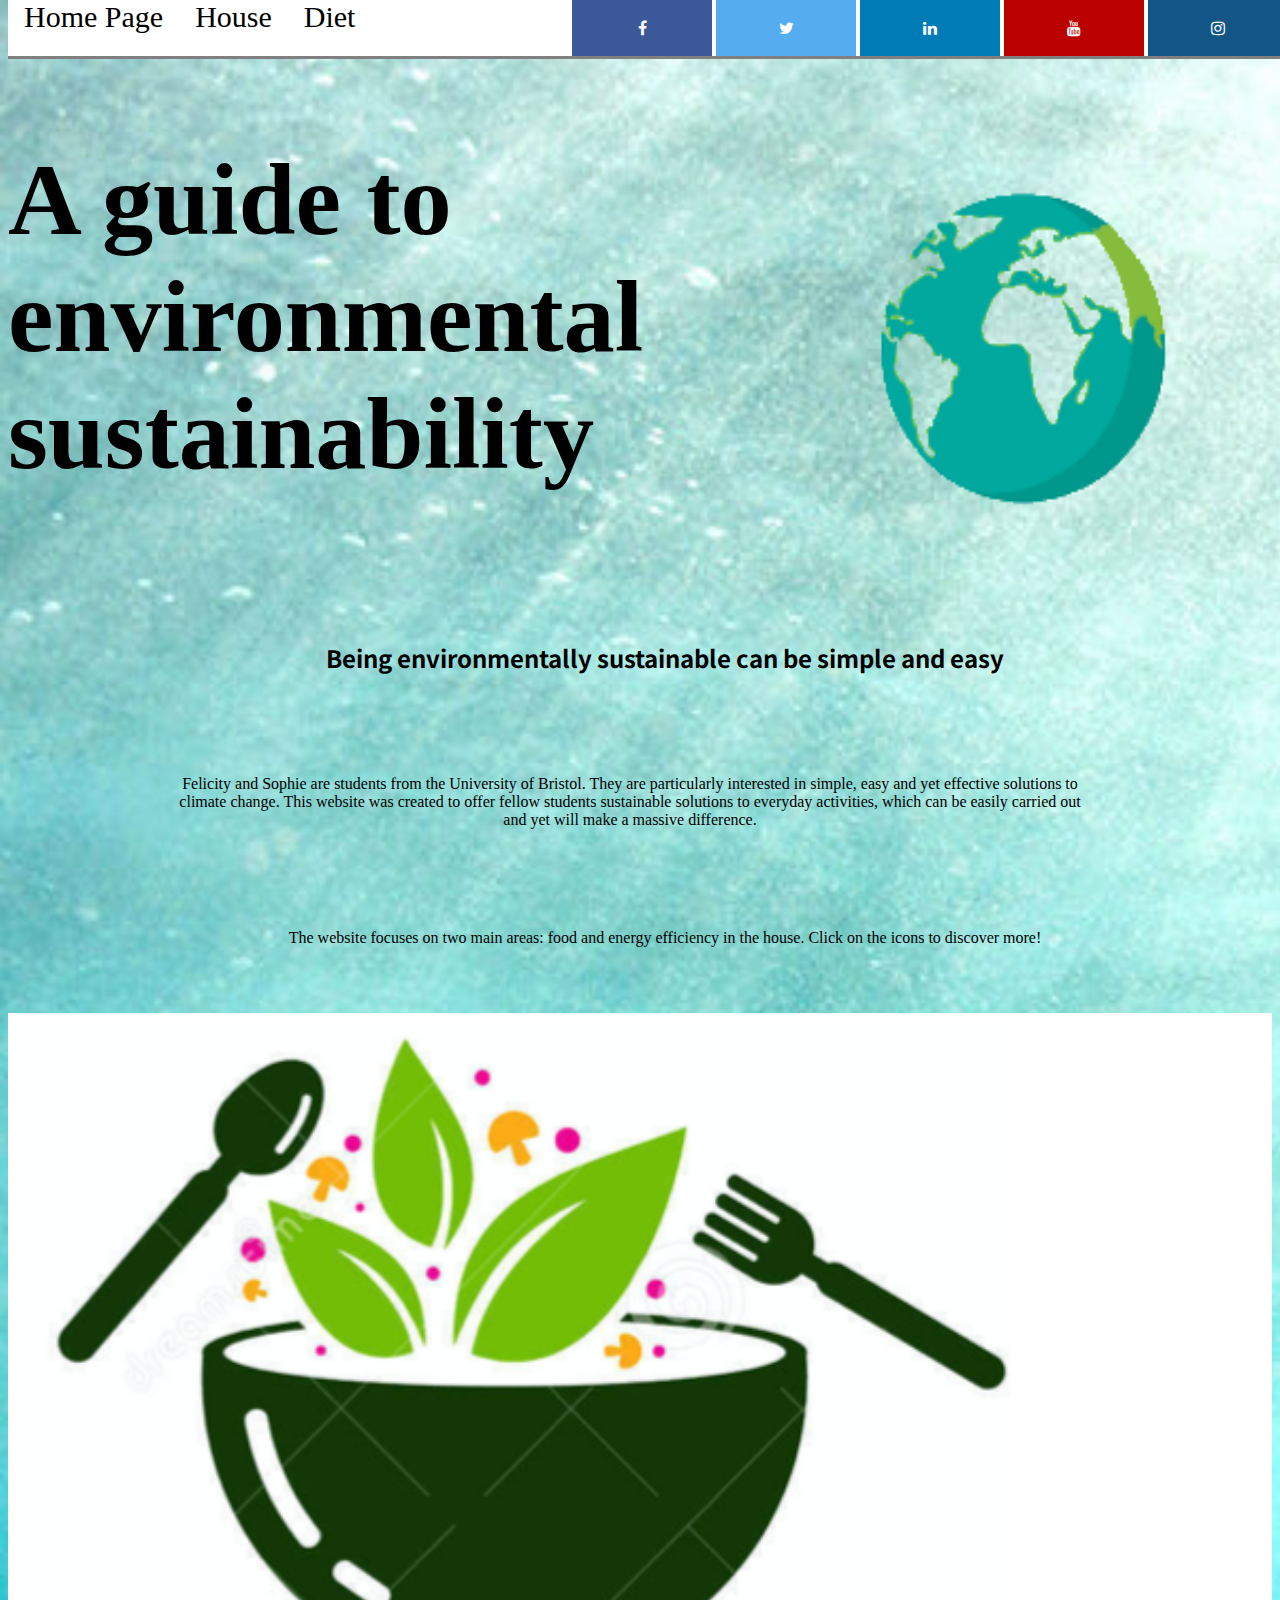
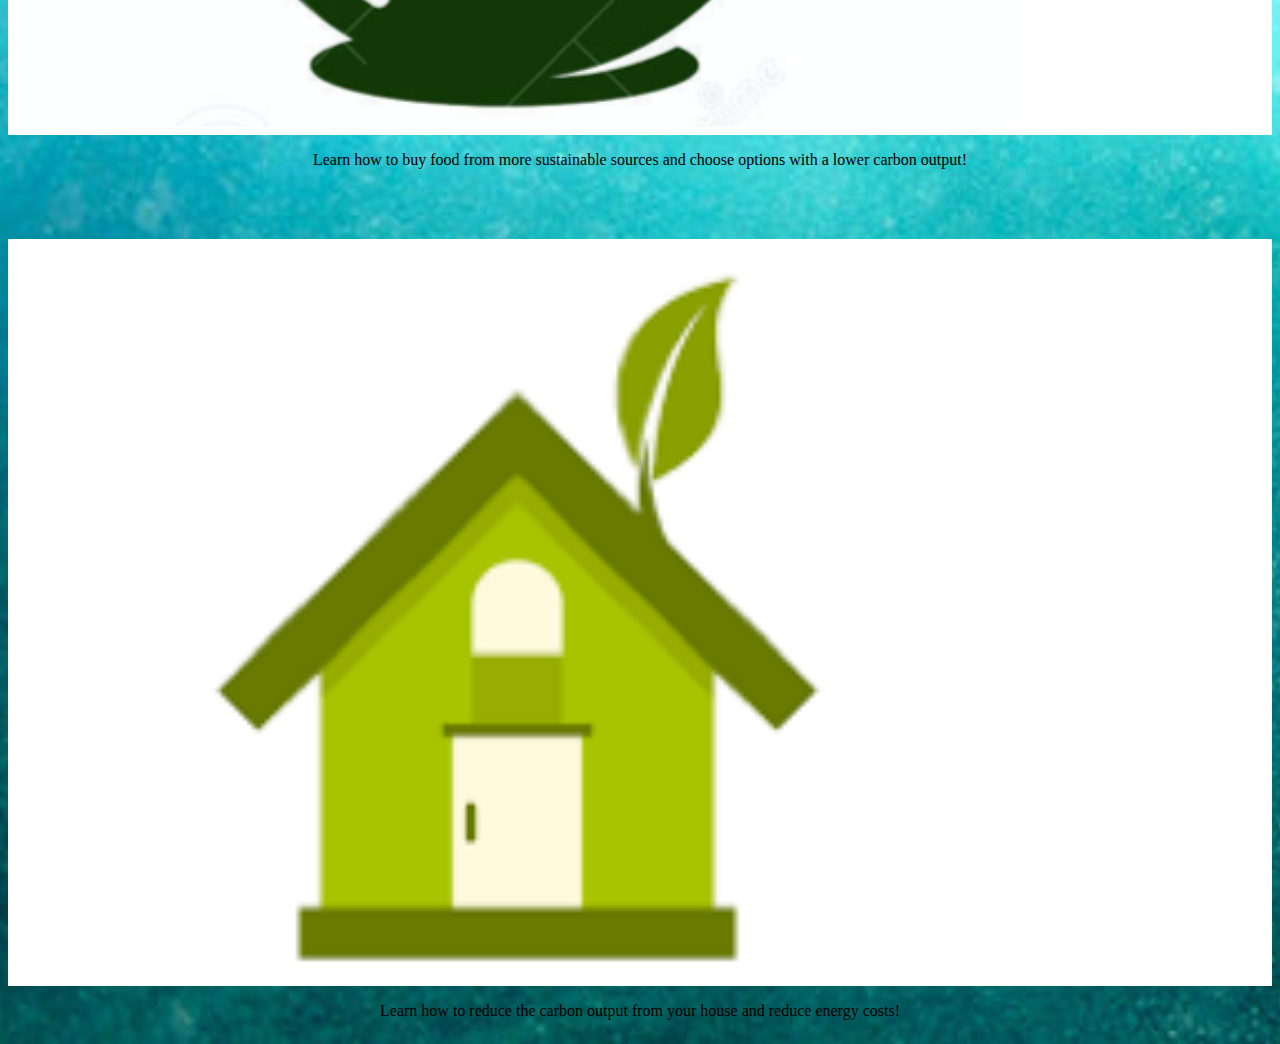
==== index.html @ dc7fdcc7 "font change" ====
<!DOCTYPE html>
<html>
<head>
  <link rel="stylesheet" href="https://stackpath.bootstrapcdn.com/bootstrap/4.4.0/css/bootstrap.min.css" integrity="sha384-SI27wrMjH3ZZ89r4o+fGIJtnzkAnFs3E4qz9DIYioCQ5l9Rd/7UAa8DHcaL8jkWt" crossorigin="anonymous">
  <link rel="stylesheet" type=text/css href=css/style.css>
  <link href="https://fonts.googleapis.com/css?family=Noto+Sans+KR&display=swap" rel="stylesheet">
  <title> sustainability Made Easy </title>
</head>

<body>

<div class="indexzero">

  <div class="navBox">
    <ul>
      <li><a href="index.html">Home Page</a></li>
      <li><a href="house.html"> House</a></li>
      <li><a href="plate.html">Diet</a></li>
      <link rel="stylesheet" href="https://cdnjs.cloudflare.com/ajax/libs/font-awesome/4.7.0/css/font-awesome.min.css">
      <a href="#" class="fa fa-facebook"></a>
      <a href="#" class="fa fa-twitter"></a>
      <a href="#" class="fa fa-linkedin"></a>
      <a href="#" class="fa fa-youtube"></a>
      <a href="#" class="fa fa-instagram"></a>
    </ul>

  </div>

</div>

</br>
</br>
</br>

  <img src="transparentworld.png", align=right style="width:500px;height:500px;">

  <h1 style=font-size:8vw > A guide to environmental sustainability </h1>

</div>

<div class="indextwo">
    <h2 align="center"> Being environmentally sustainable can be simple and easy </h2>
    <p class="paragraph-desc" align="center">
        Felicity and Sophie are students from the University of Bristol. They
    are particularly interested in simple, easy and yet effective solutions to climate change.
    This website was created to offer fellow students sustainable solutions to everyday activities, which
    can be easily carried out and yet will make a massive difference.
    </p>
    <p align=center> The website focuses on two main areas: food and energy efficiency in the house. Click on the icons to discover more!</p>
</div>


<div class="container">
  <div class="row">
    <div class="col-sm">
      <a href ="plate.html">
          <img class="img-bowl" src="plate.jpg" align=center  >
      </a>
    </div>
    <div class="col-sm" style="display:flex; flex-direction:column; justify-content:center">
      <p style="text-align:center; vertical-align:center"> Learn how to buy food from more sustainable sources and choose options with a lower carbon output! </p>
    </div>
  </div>

</br>
</br>
</br>

  <div class="row">
    <div class="col-sm">
      <a href ="house.html">
          <img class="img-house" src="house.jpg" align=center  >
      </a>
    </div>
    <div class="col-sm" style="display:flex; flex-direction:column; justify-content:center">
      <p style="text-align:center; vertical-align:center"> Learn how to reduce the carbon output from your house and reduce energy costs! </p>
    </div>
  </div>


</div>



</body>
</html>
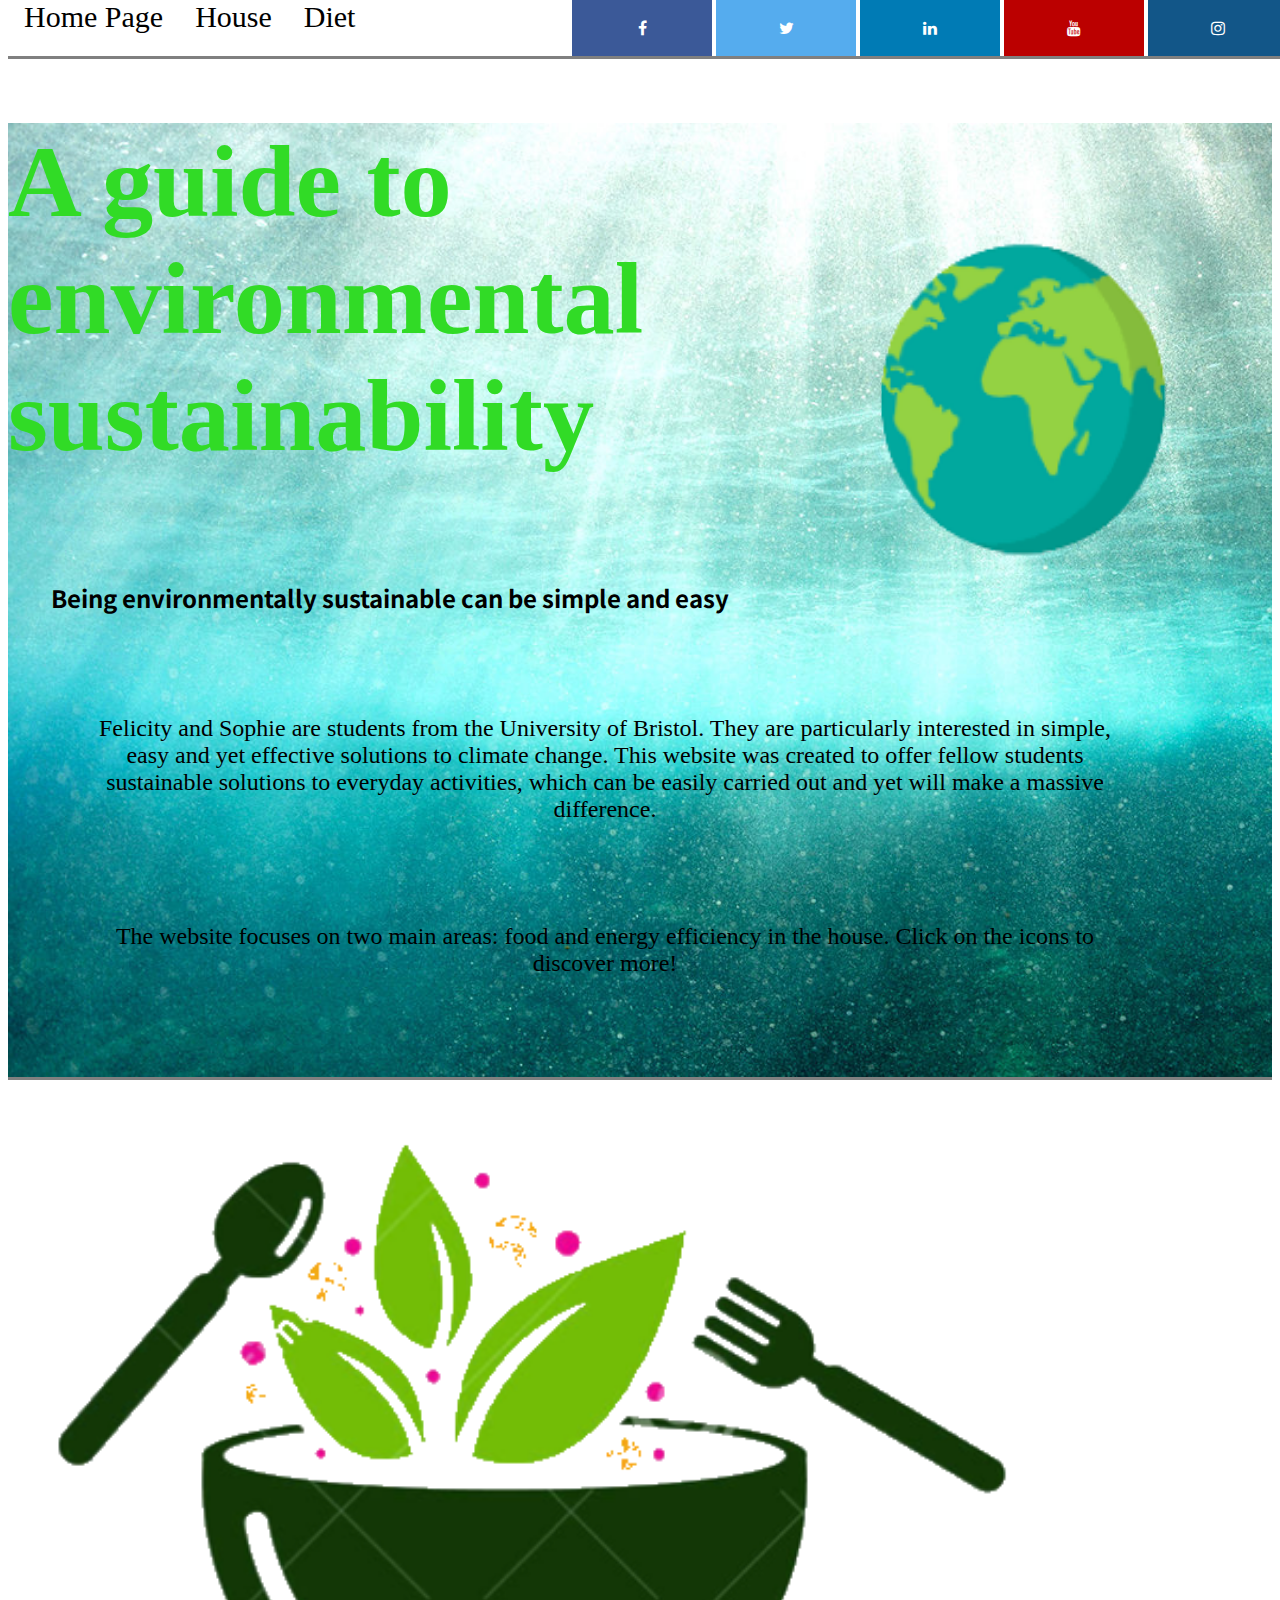
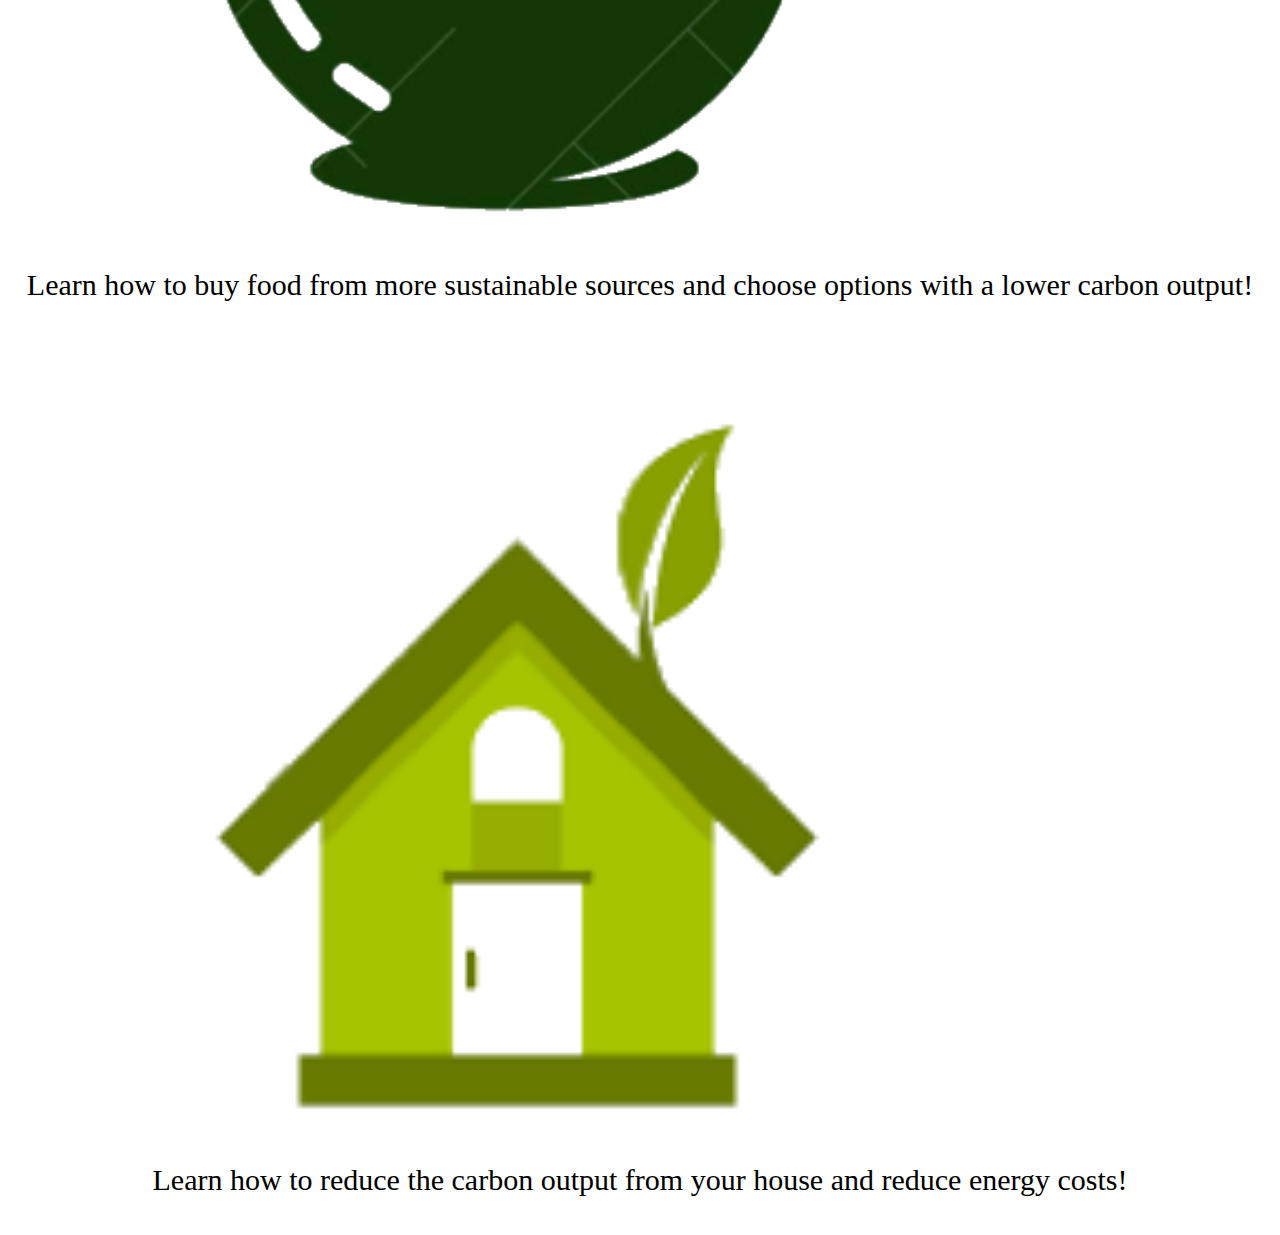
==== commit 66f4faba: "icons" ====
--- a/index.html
+++ b/index.html
@@ -1,4 +1,5 @@
 <!DOCTYPE html>
+
 <html>
 <head>
   <link rel="stylesheet" href="https://stackpath.bootstrapcdn.com/bootstrap/4.4.0/css/bootstrap.min.css" integrity="sha384-SI27wrMjH3ZZ89r4o+fGIJtnzkAnFs3E4qz9DIYioCQ5l9Rd/7UAa8DHcaL8jkWt" crossorigin="anonymous">
@@ -10,7 +11,6 @@
 <body>
 
 <div class="indexzero">
-
   <div class="navBox">
     <ul>
       <li><a href="index.html">Home Page</a></li>
@@ -23,38 +23,39 @@
       <a href="#" class="fa fa-youtube"></a>
       <a href="#" class="fa fa-instagram"></a>
     </ul>
+  </div>
+</div>
 
-  </div>
-
-</div>
 
 </br>
 </br>
+
+<div class="indexone">
+  <img src="t-world.png", align=right style="width:500px;height:500px;">
+  <h1 style=font-size:8vw > A guide to environmental sustainability </h1>
 </br>
+    <h2 align="center"> Being environmentally sustainable can be simple and easy </h2>
 
-  <img src="transparentworld.png", align=right style="width:500px;height:500px;">
-
-  <h1 style=font-size:8vw > A guide to environmental sustainability </h1>
-
-</div>
-
-<div class="indextwo">
-    <h2 align="center"> Being environmentally sustainable can be simple and easy </h2>
     <p class="paragraph-desc" align="center">
         Felicity and Sophie are students from the University of Bristol. They
     are particularly interested in simple, easy and yet effective solutions to climate change.
     This website was created to offer fellow students sustainable solutions to everyday activities, which
     can be easily carried out and yet will make a massive difference.
     </p>
-    <p align=center> The website focuses on two main areas: food and energy efficiency in the house. Click on the icons to discover more!</p>
+    <p class="paragraph-desc" align=center bold> The website focuses on two main areas: food and energy efficiency in the house. Click on the icons to discover more!</p>
 </div>
+
+
+</br>
+</br>
+
 
 
 <div class="container">
   <div class="row">
     <div class="col-sm">
       <a href ="plate.html">
-          <img class="img-bowl" src="plate.jpg" align=center  >
+          <img class="img-bowl" src="t-plate.png" align=center  >
       </a>
     </div>
     <div class="col-sm" style="display:flex; flex-direction:column; justify-content:center">
@@ -69,7 +70,7 @@
   <div class="row">
     <div class="col-sm">
       <a href ="house.html">
-          <img class="img-house" src="house.jpg" align=center  >
+          <img class="img-house" src="thouse.png" align=center >
       </a>
     </div>
     <div class="col-sm" style="display:flex; flex-direction:column; justify-content:center">
@@ -83,4 +84,5 @@
 
 
 </body>
+
 </html>
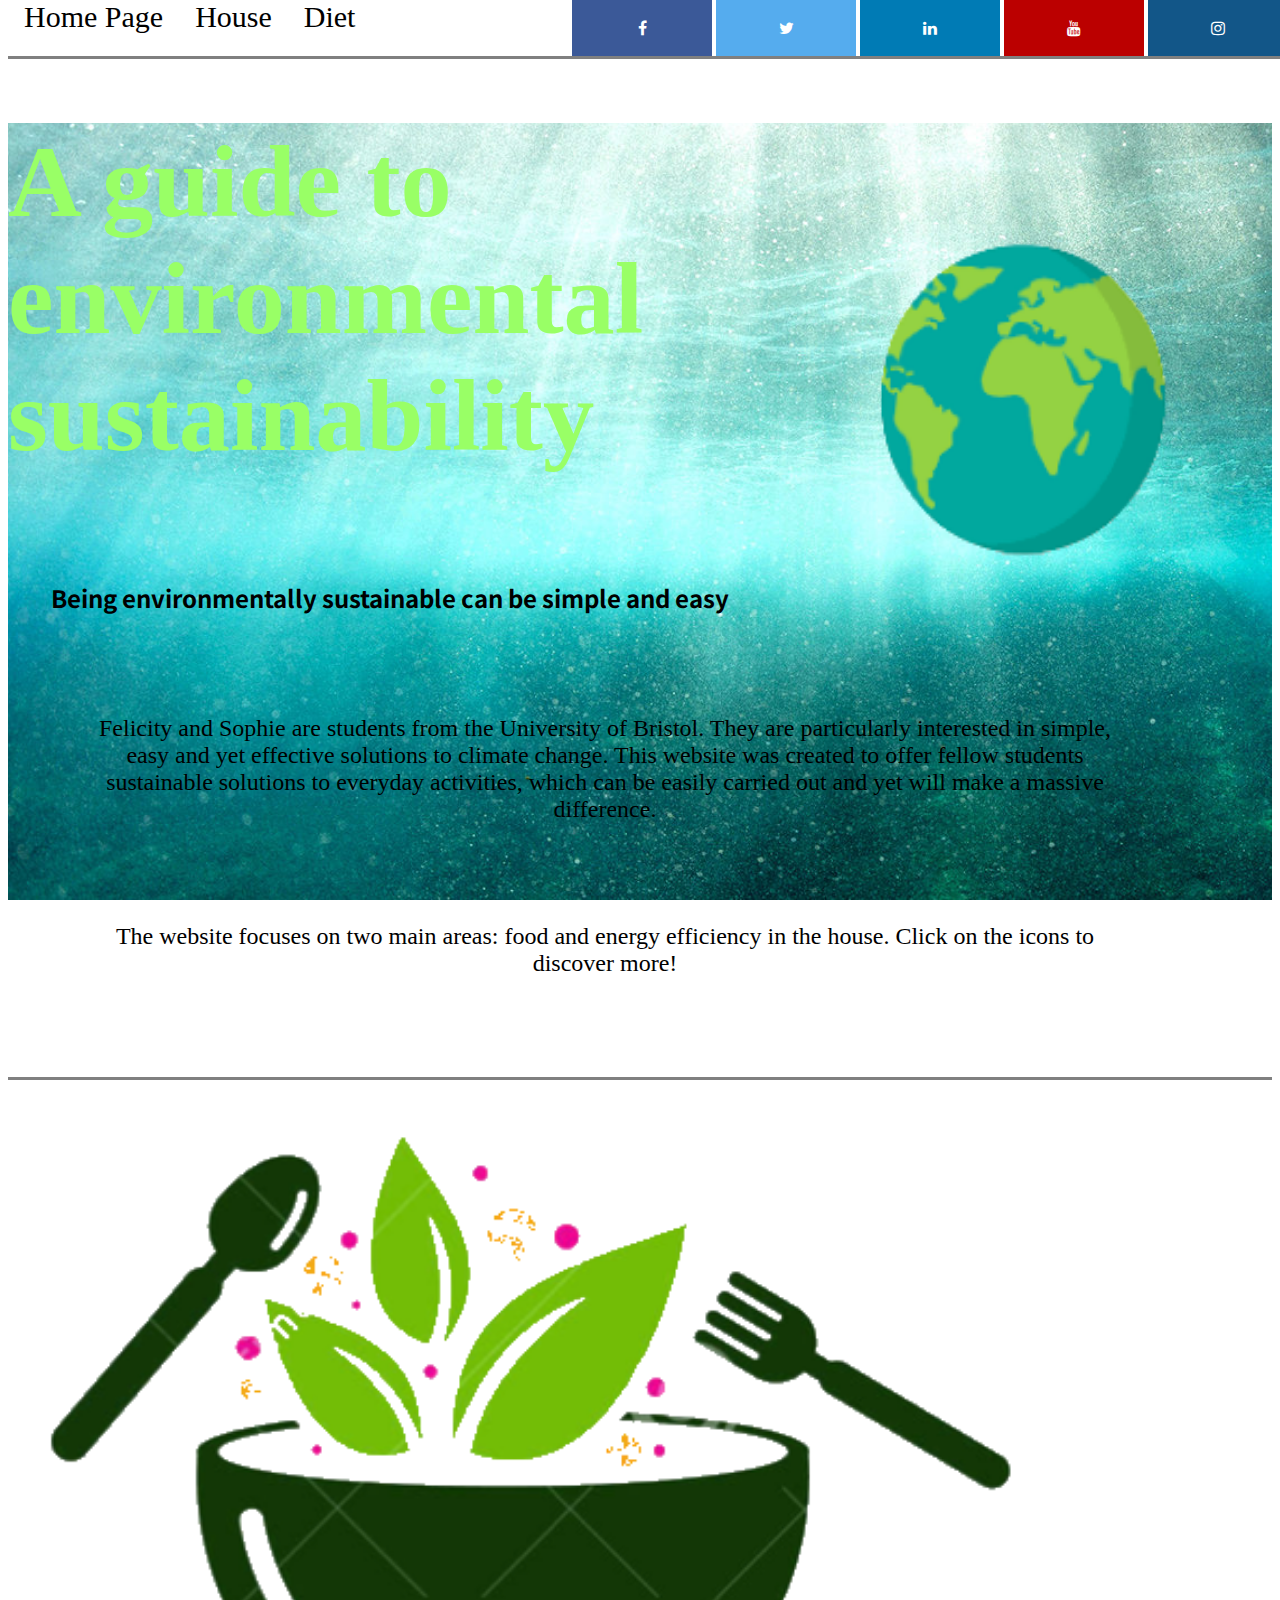
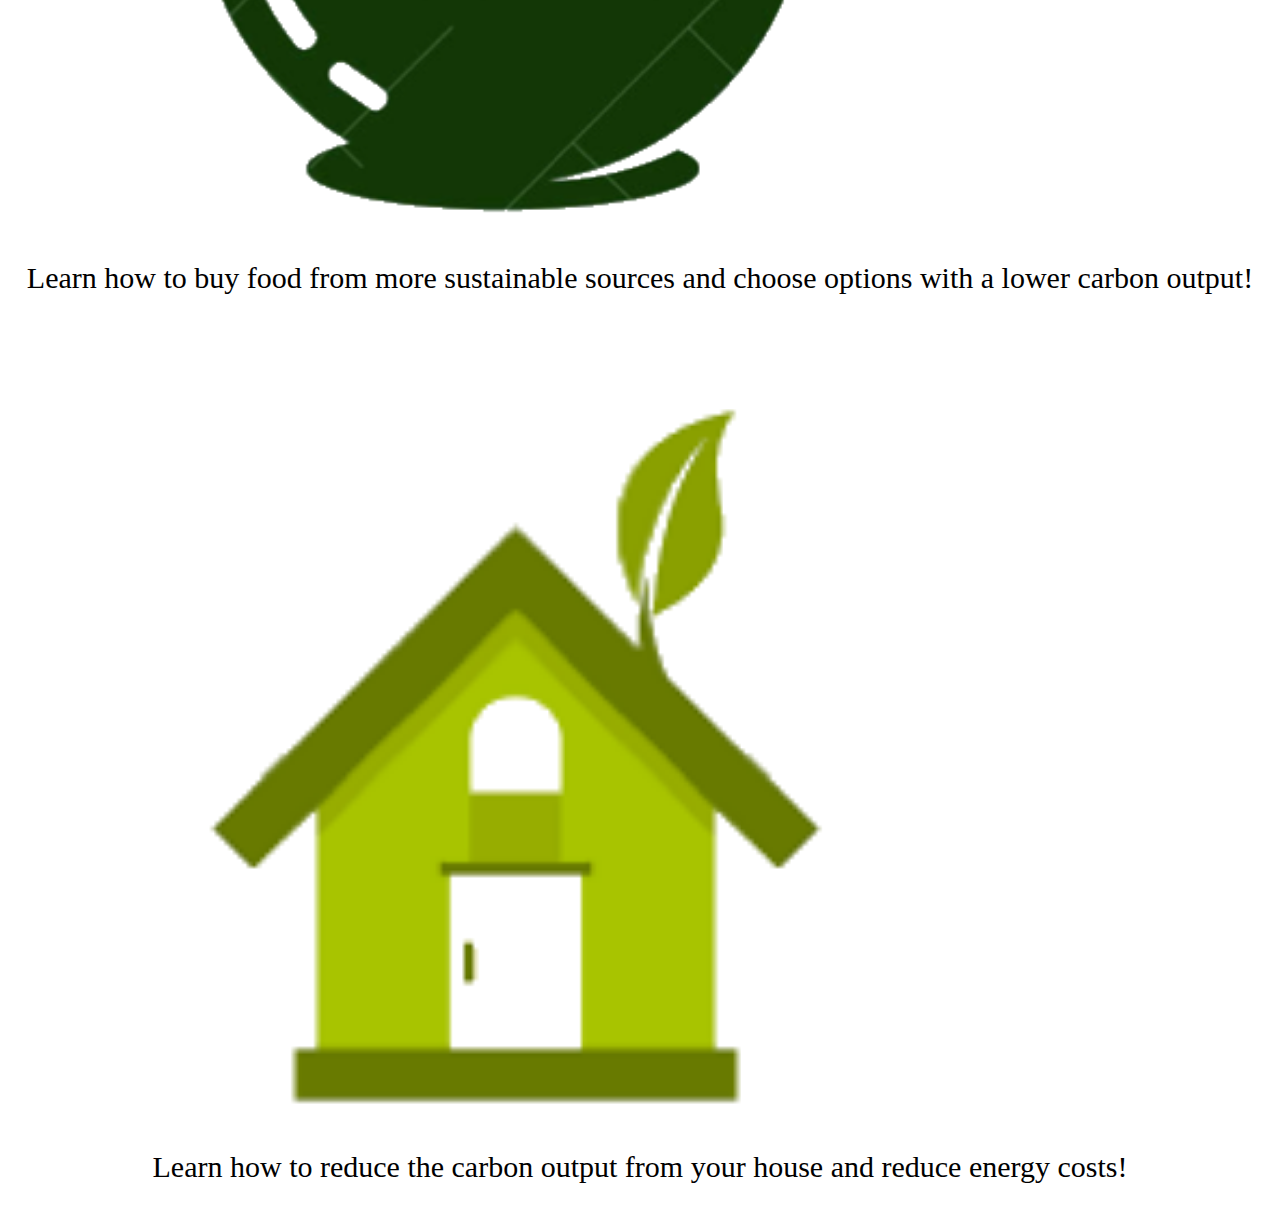
==== commit 3ff55e48: "tidying index html page" ====
--- a/index.html
+++ b/index.html
@@ -1,6 +1,6 @@
 <!DOCTYPE html>
+<html>
 
-<html>
 <head>
   <link rel="stylesheet" href="https://stackpath.bootstrapcdn.com/bootstrap/4.4.0/css/bootstrap.min.css" integrity="sha384-SI27wrMjH3ZZ89r4o+fGIJtnzkAnFs3E4qz9DIYioCQ5l9Rd/7UAa8DHcaL8jkWt" crossorigin="anonymous">
   <link rel="stylesheet" type=text/css href=css/style.css>
@@ -8,9 +8,12 @@
   <title> sustainability Made Easy </title>
 </head>
 
+
 <body>
 
+
 <div class="indexzero">
+
   <div class="navBox">
     <ul>
       <li><a href="index.html">Home Page</a></li>
@@ -24,16 +27,21 @@
       <a href="#" class="fa fa-instagram"></a>
     </ul>
   </div>
+
 </div>
 
 
 </br>
 </br>
 
+
+
 <div class="indexone">
-  <img src="t-world.png", align=right style="width:500px;height:500px;">
-  <h1 style=font-size:8vw > A guide to environmental sustainability </h1>
+    <img src="t-world.png", align=right style="width:500px;height:500px;">
+    <h1 style=font-size:8vw > A guide to environmental sustainability </h1>
+
 </br>
+
     <h2 align="center"> Being environmentally sustainable can be simple and easy </h2>
 
     <p class="paragraph-desc" align="center">
@@ -43,6 +51,7 @@
     can be easily carried out and yet will make a massive difference.
     </p>
     <p class="paragraph-desc" align=center bold> The website focuses on two main areas: food and energy efficiency in the house. Click on the icons to discover more!</p>
+
 </div>
 
 
@@ -50,37 +59,41 @@
 </br>
 
 
+<div class="container">
 
-<div class="container">
-  <div class="row">
-    <div class="col-sm">
+    <div class="row">
+
+      <div class="col-sm">
       <a href ="plate.html">
-          <img class="img-bowl" src="t-plate.png" align=center  >
+      <img class="img-bowl" src="t-plate.png" align=center>
       </a>
+      </div>
+
+      <div class="col-sm" style="display:flex; flex-direction:column; justify-content:center">
+      <p style="text-align:center; vertical-align:center"> Learn how to buy food from more sustainable sources and choose options with a lower carbon output! </p>
+      </div>
+
     </div>
-    <div class="col-sm" style="display:flex; flex-direction:column; justify-content:center">
-      <p style="text-align:center; vertical-align:center"> Learn how to buy food from more sustainable sources and choose options with a lower carbon output! </p>
-    </div>
-  </div>
 
 </br>
 </br>
 </br>
 
-  <div class="row">
-    <div class="col-sm">
+    <div class="row">
+
+      <div class="col-sm">
       <a href ="house.html">
-          <img class="img-house" src="thouse.png" align=center >
+      <img class="img-house" src="thouse.png" align=center >
       </a>
+      </div>
+
+      <div class="col-sm" style="display:flex; flex-direction:column; justify-content:center">
+      <p style="text-align:center; vertical-align:center"> Learn how to reduce the carbon output from your house and reduce energy costs! </p>
+      </div>
+
     </div>
-    <div class="col-sm" style="display:flex; flex-direction:column; justify-content:center">
-      <p style="text-align:center; vertical-align:center"> Learn how to reduce the carbon output from your house and reduce energy costs! </p>
-    </div>
-  </div>
-
 
 </div>
-
 
 
 </body>
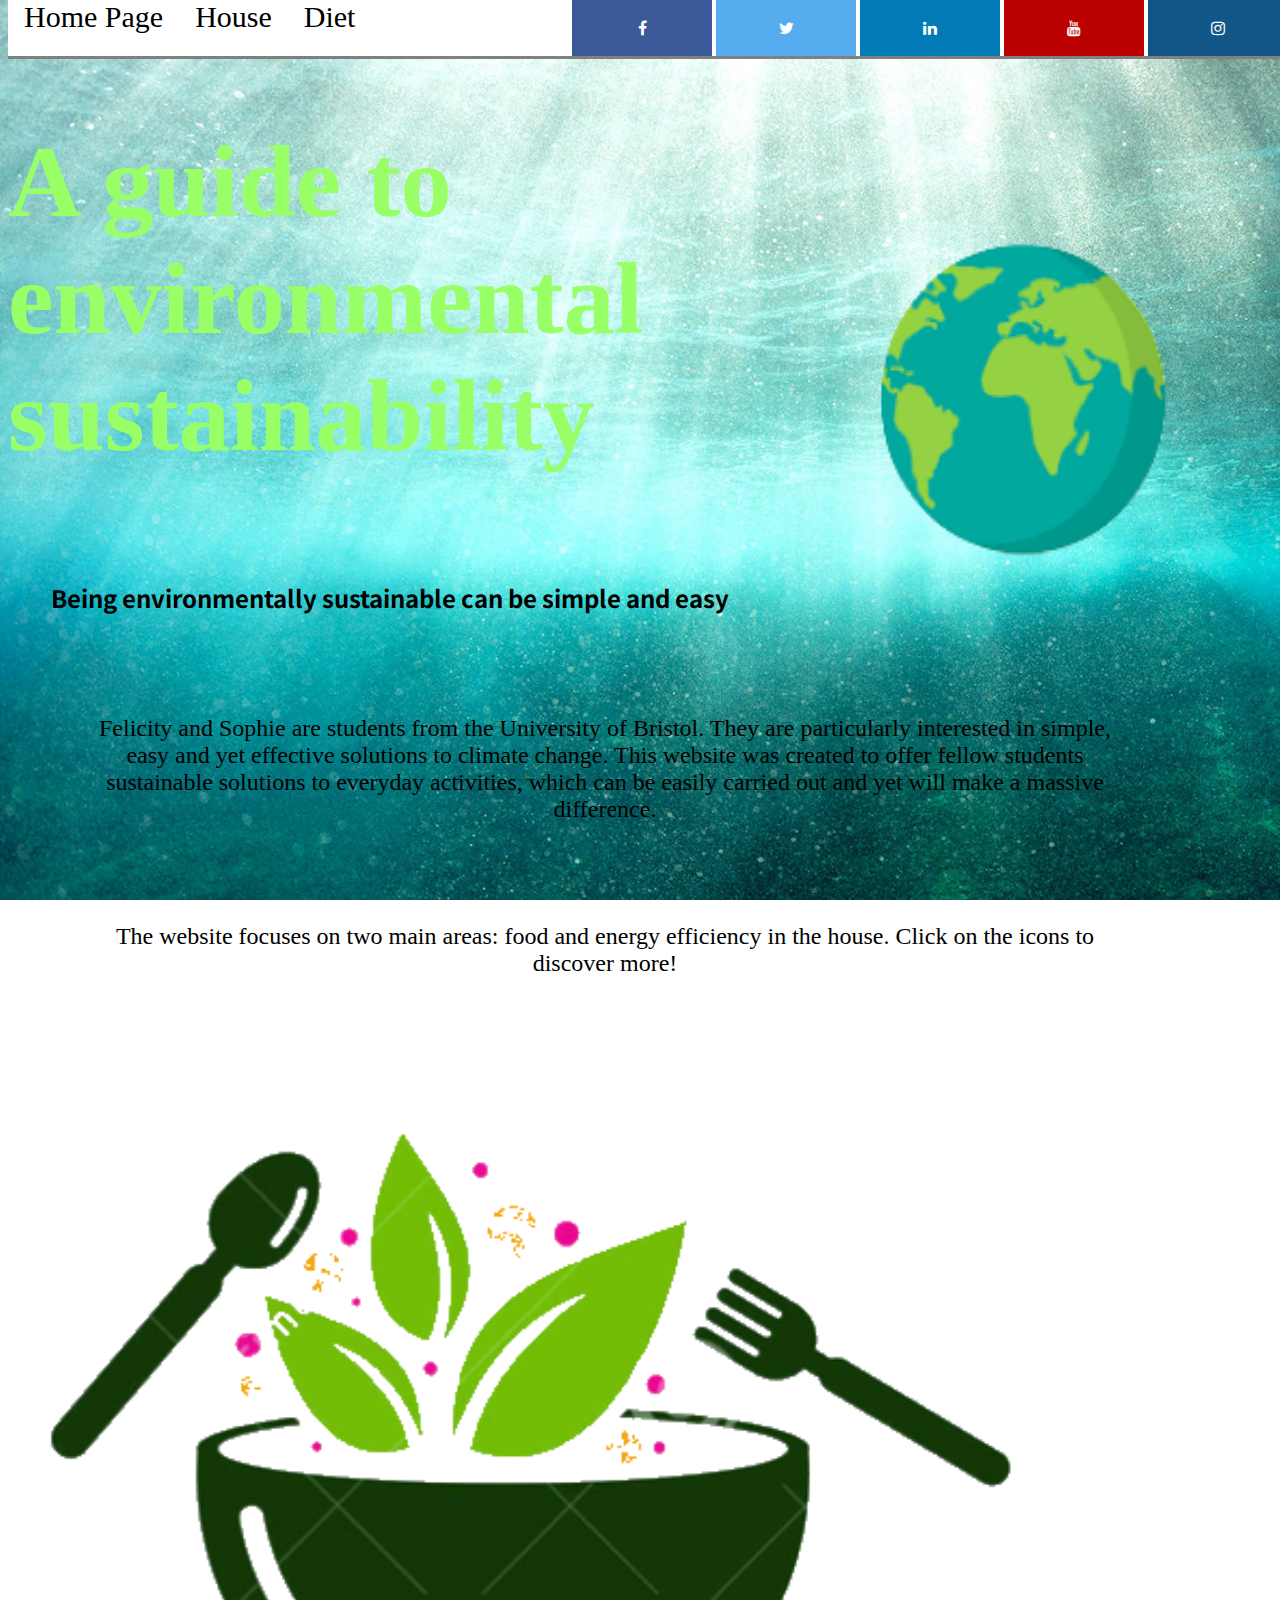
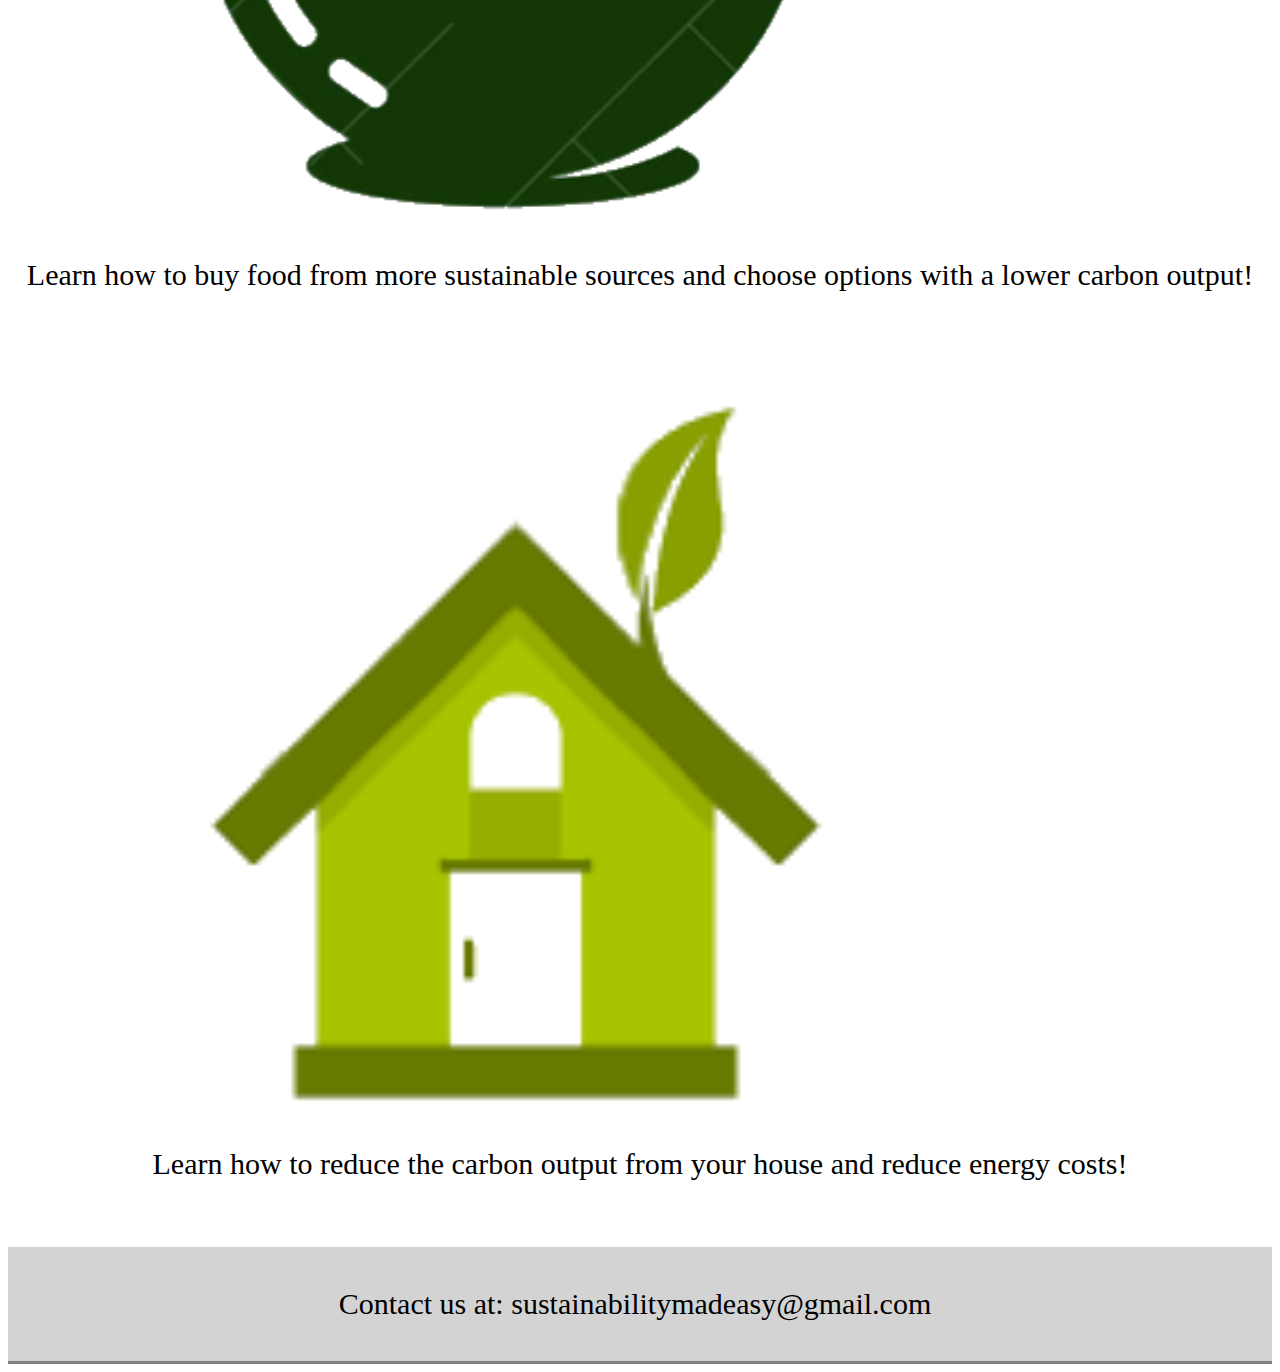
==== commit 2ae60047: "background on all of body and new div" ====
--- a/index.html
+++ b/index.html
@@ -95,7 +95,15 @@
 
 </div>
 
+</br>
+</br>
+
+
+  <div class="indextwo">
+    <p class="contctdetails" align="center">  Contact us at: sustainabilitymadeasy@gmail.com </p>
+  </div>
 
 </body>
 
+
 </html>
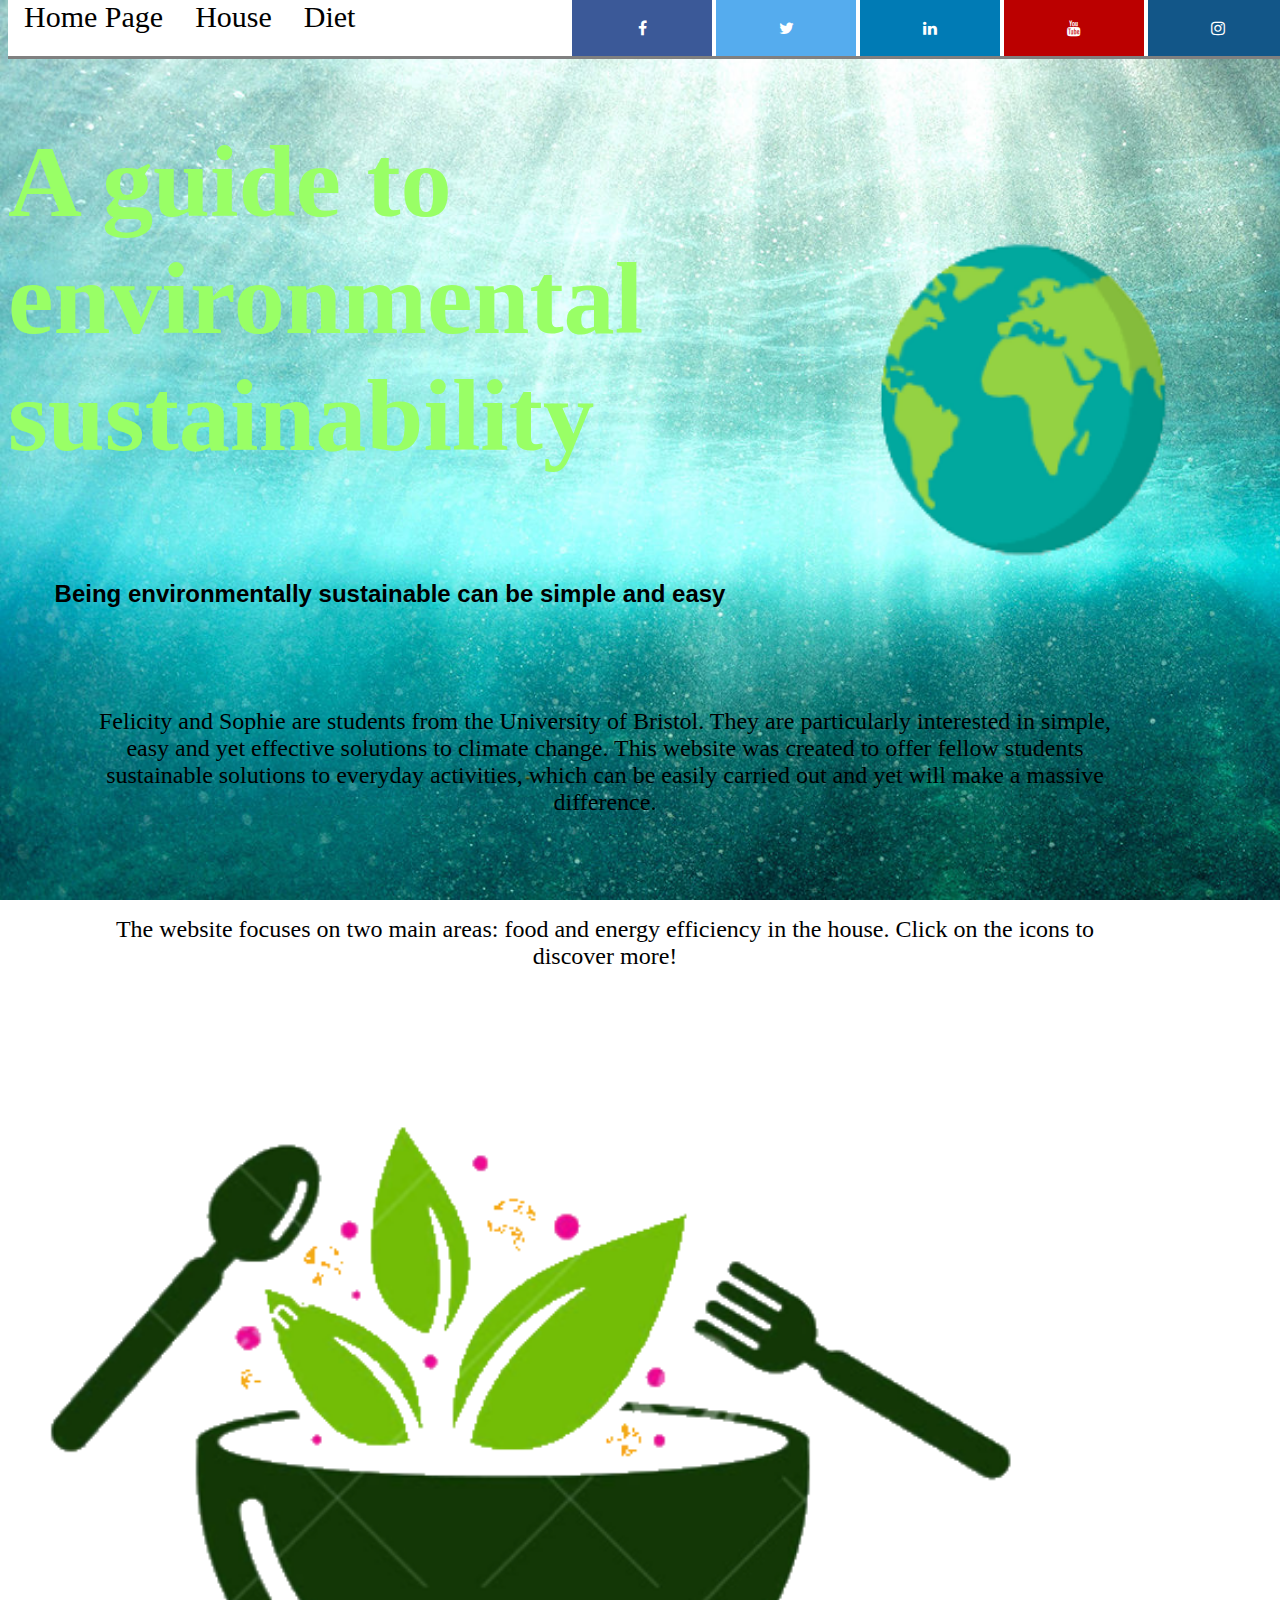
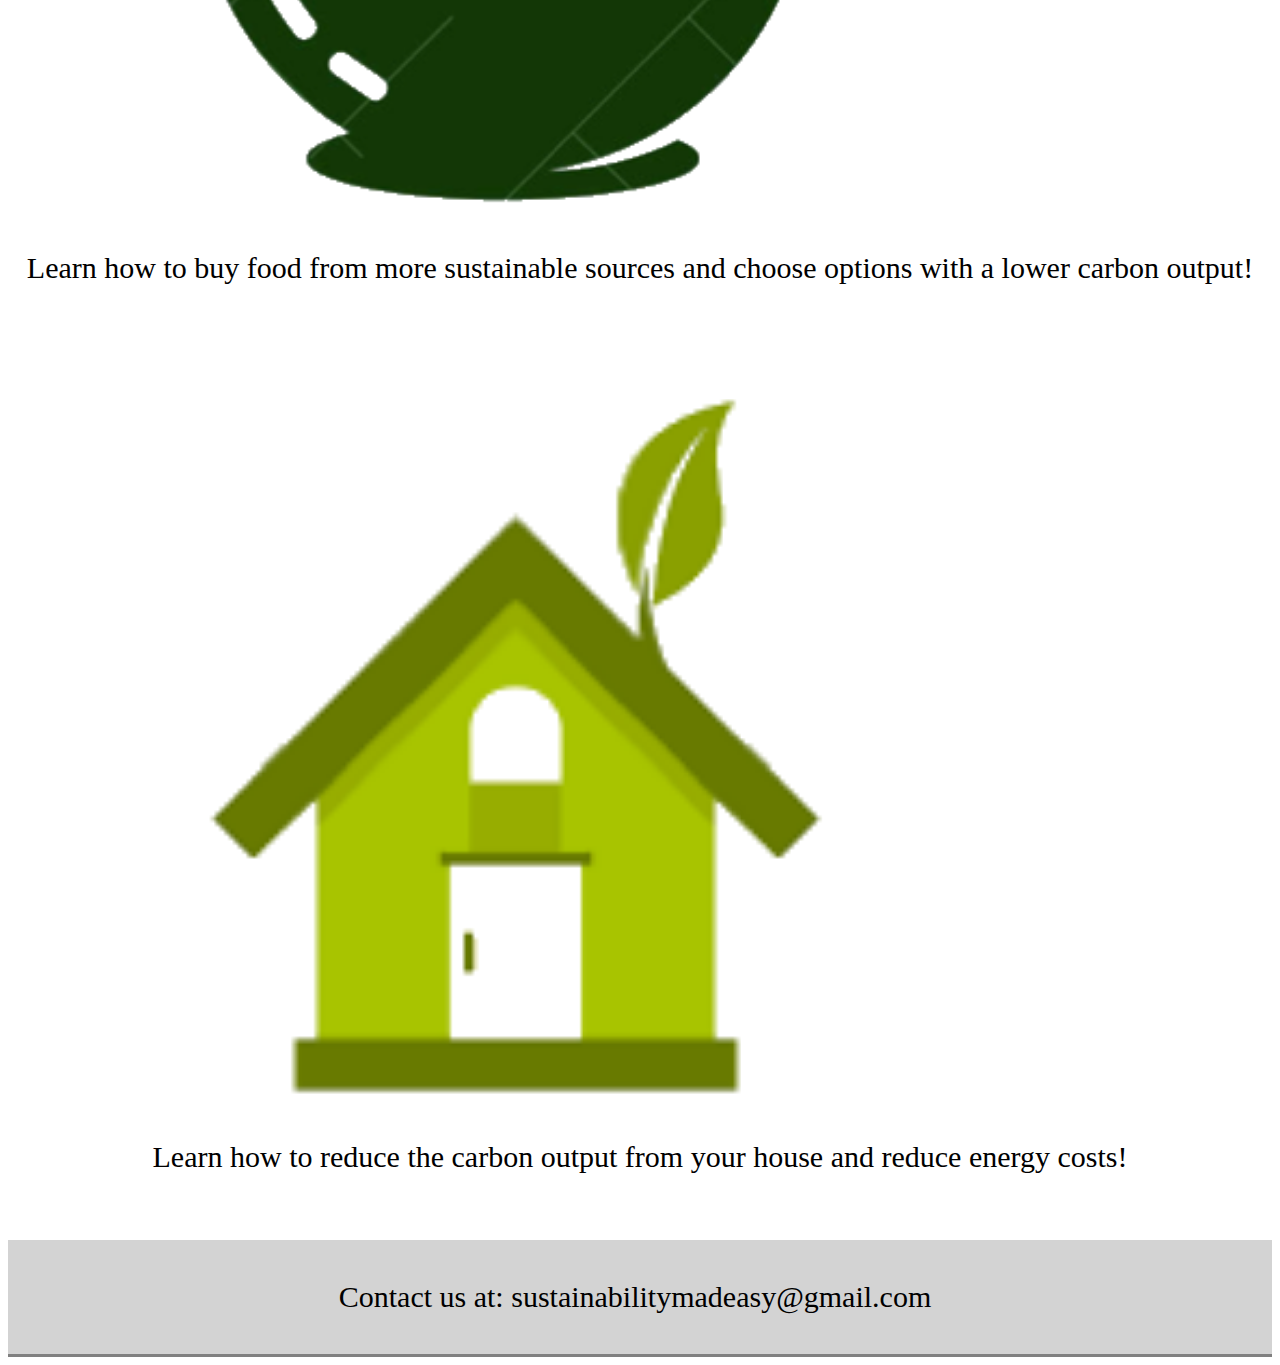
==== commit 697abb45: "finishing house index page" ====
--- a/index.html
+++ b/index.html
@@ -4,7 +4,8 @@
 <head>
   <link rel="stylesheet" href="https://stackpath.bootstrapcdn.com/bootstrap/4.4.0/css/bootstrap.min.css" integrity="sha384-SI27wrMjH3ZZ89r4o+fGIJtnzkAnFs3E4qz9DIYioCQ5l9Rd/7UAa8DHcaL8jkWt" crossorigin="anonymous">
   <link rel="stylesheet" type=text/css href=css/style.css>
-  <link href="https://fonts.googleapis.com/css?family=Noto+Sans+KR&display=swap" rel="stylesheet">
+  <link rel="stylesheet" href="https://cdnjs.cloudflare.com/ajax/libs/font-awesome/4.7.0/css/font-awesome.min.css">
+
   <title> sustainability Made Easy </title>
 </head>
 
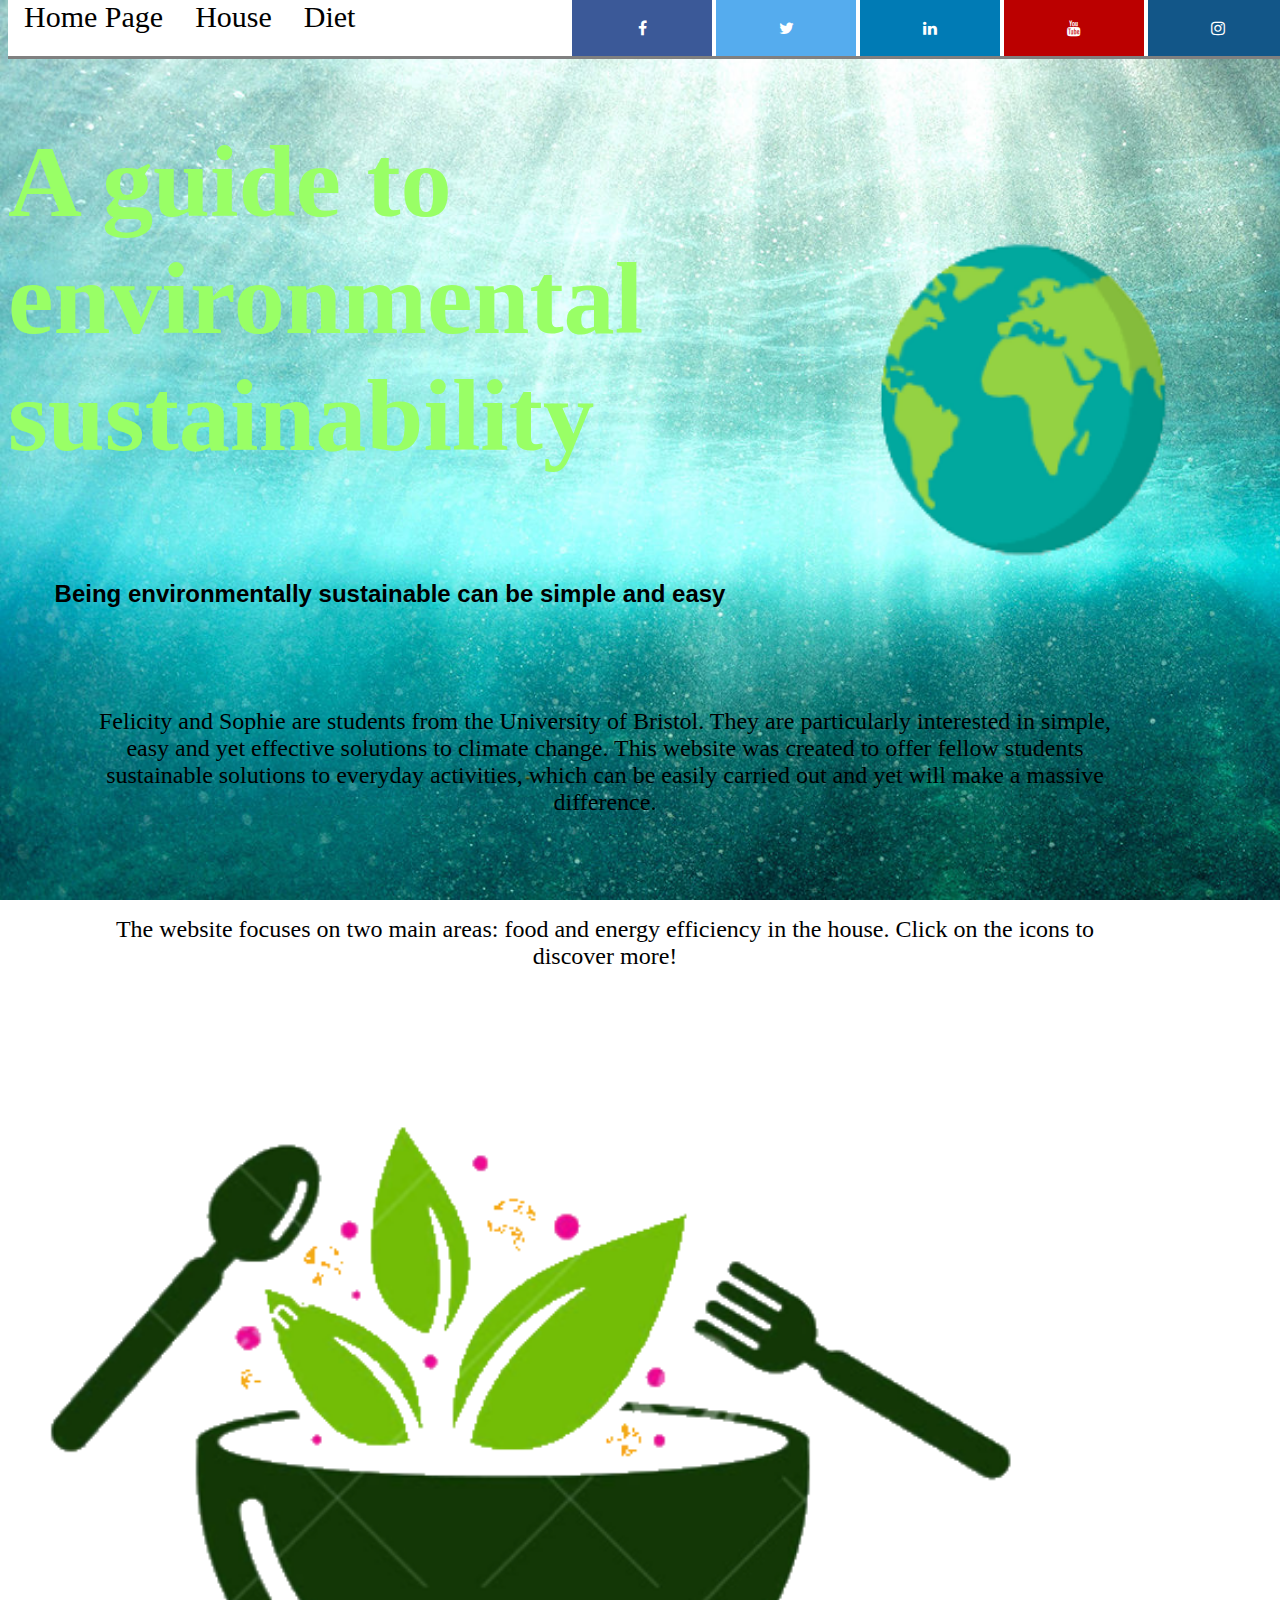
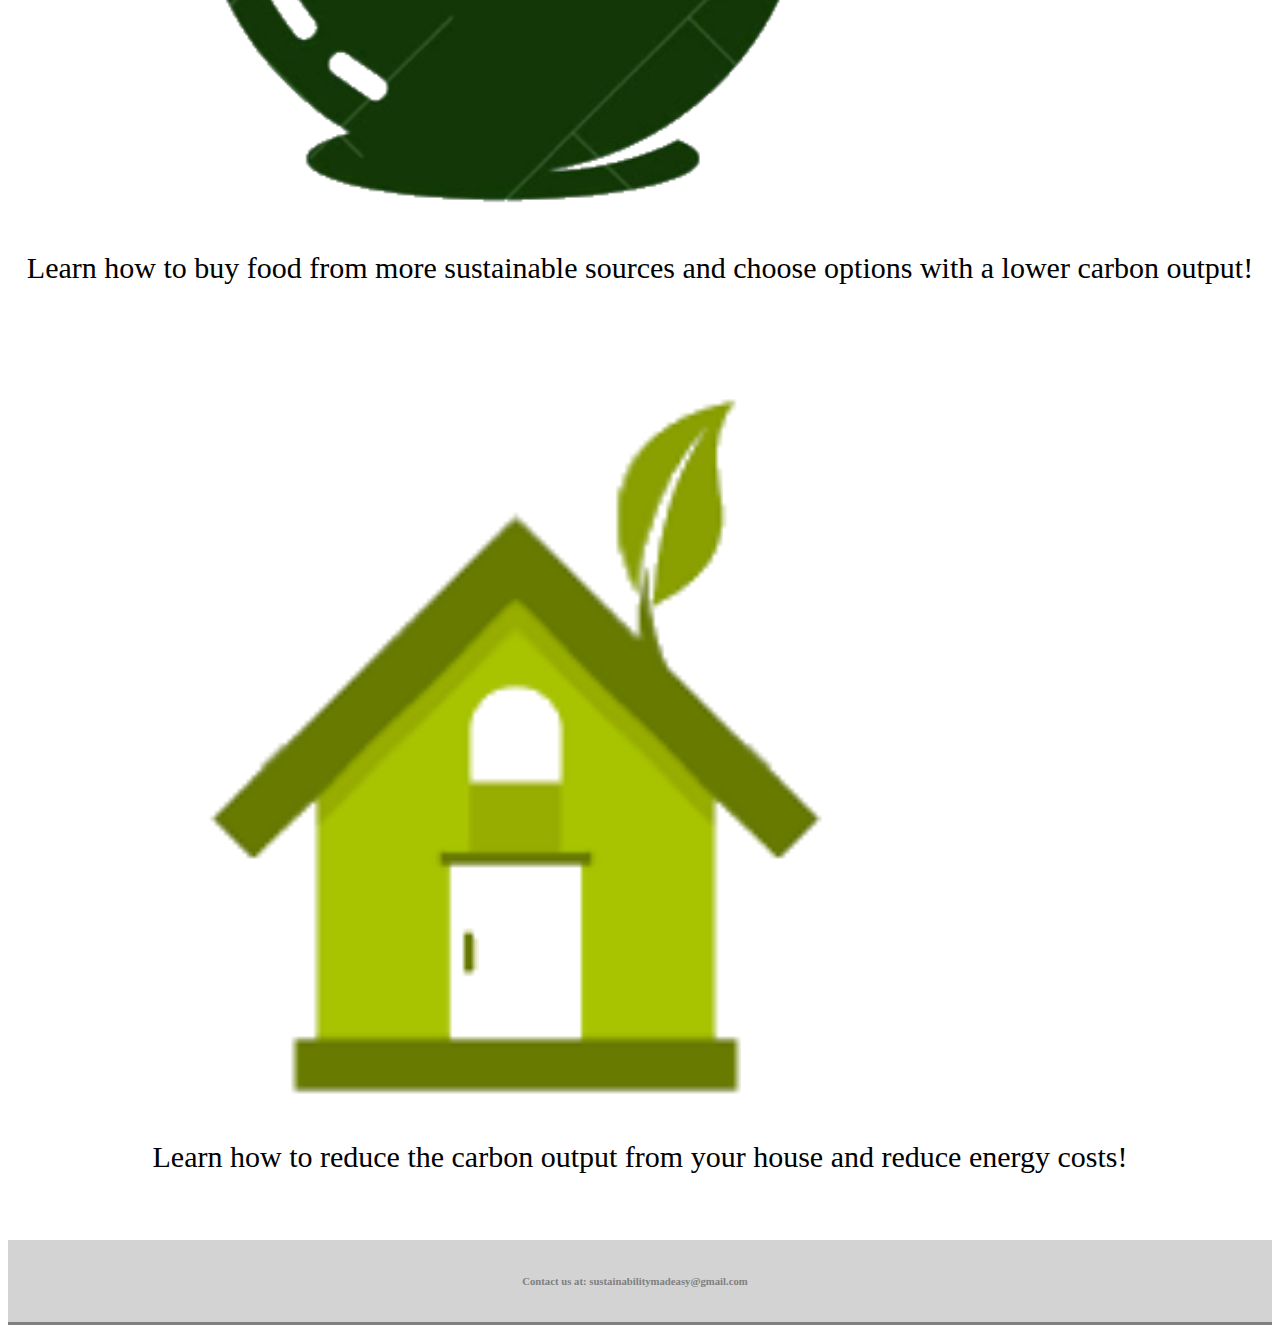
==== commit f2b266cc: "email text" ====
--- a/index.html
+++ b/index.html
@@ -101,7 +101,7 @@
 
 
   <div class="indextwo">
-    <p class="contctdetails" align="center">  Contact us at: sustainabilitymadeasy@gmail.com </p>
+    <h6 align="center">  Contact us at: sustainabilitymadeasy@gmail.com </h6>
   </div>
 
 </body>
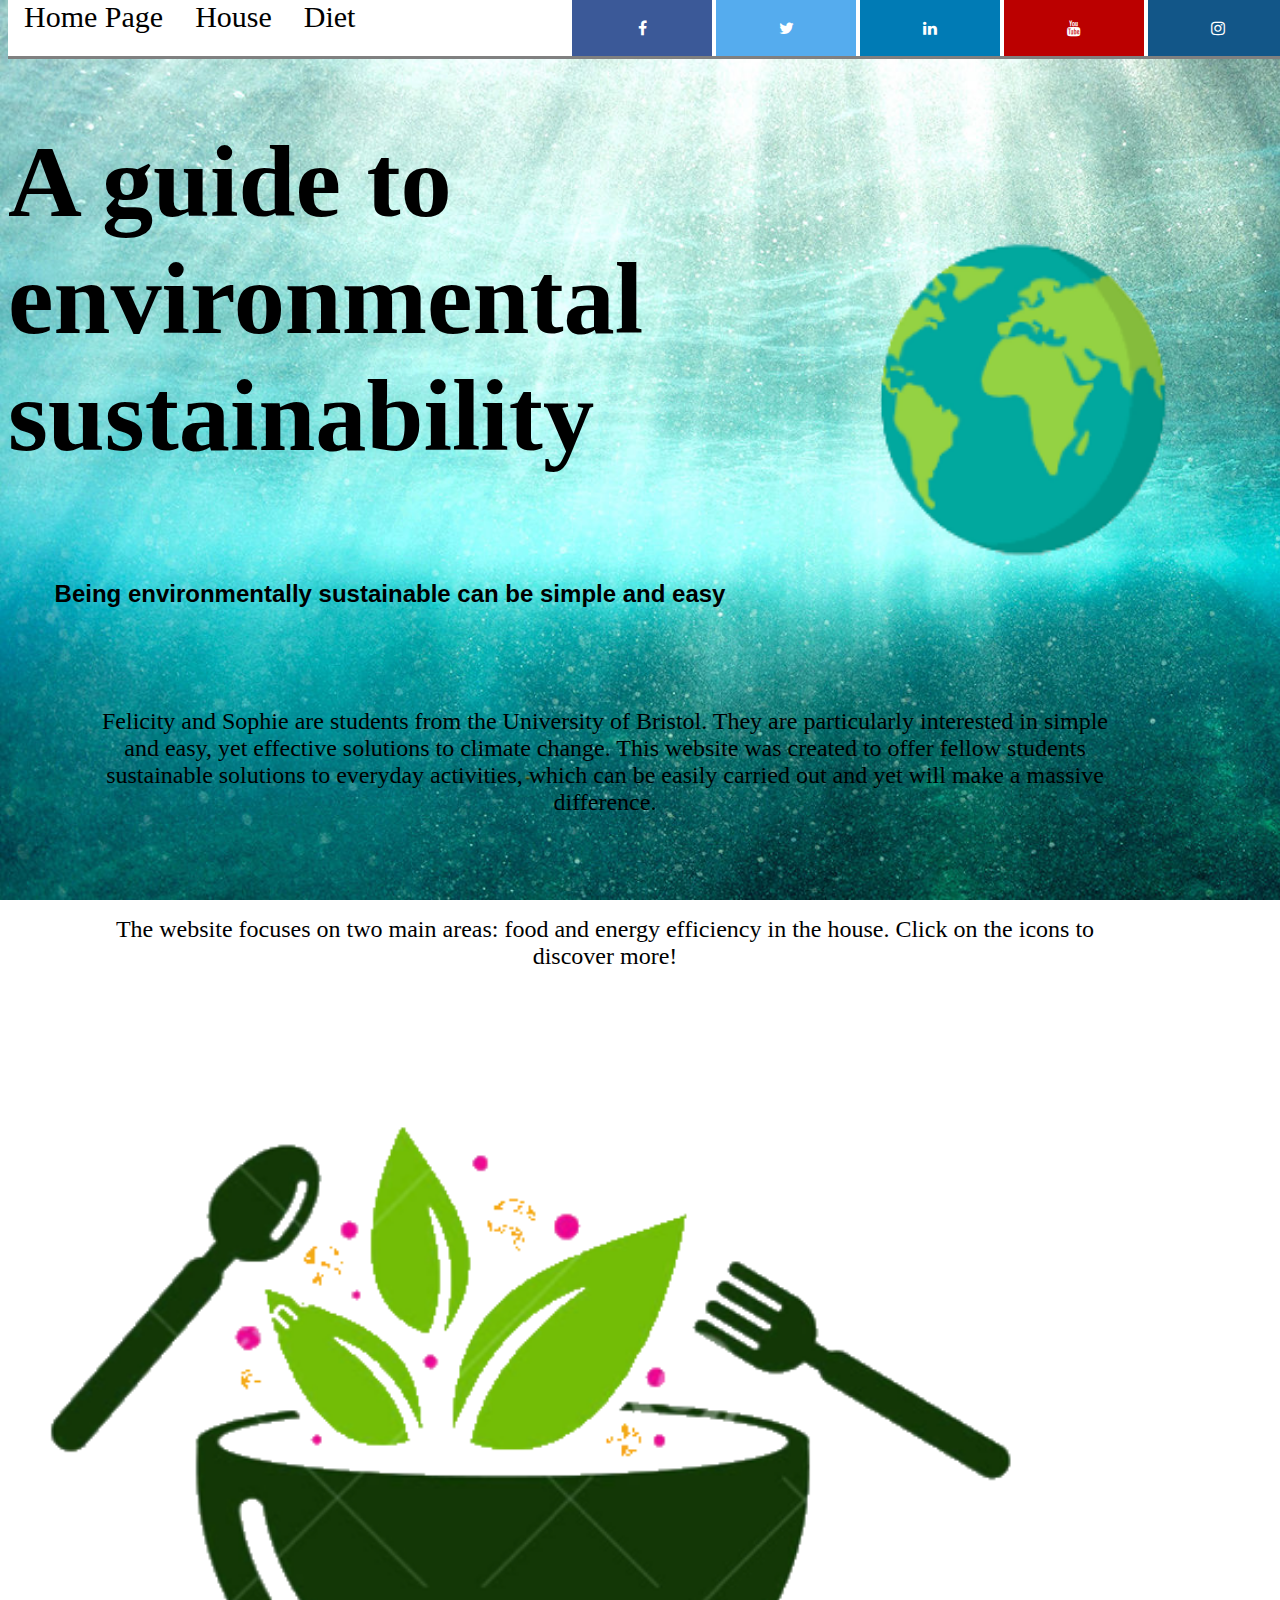
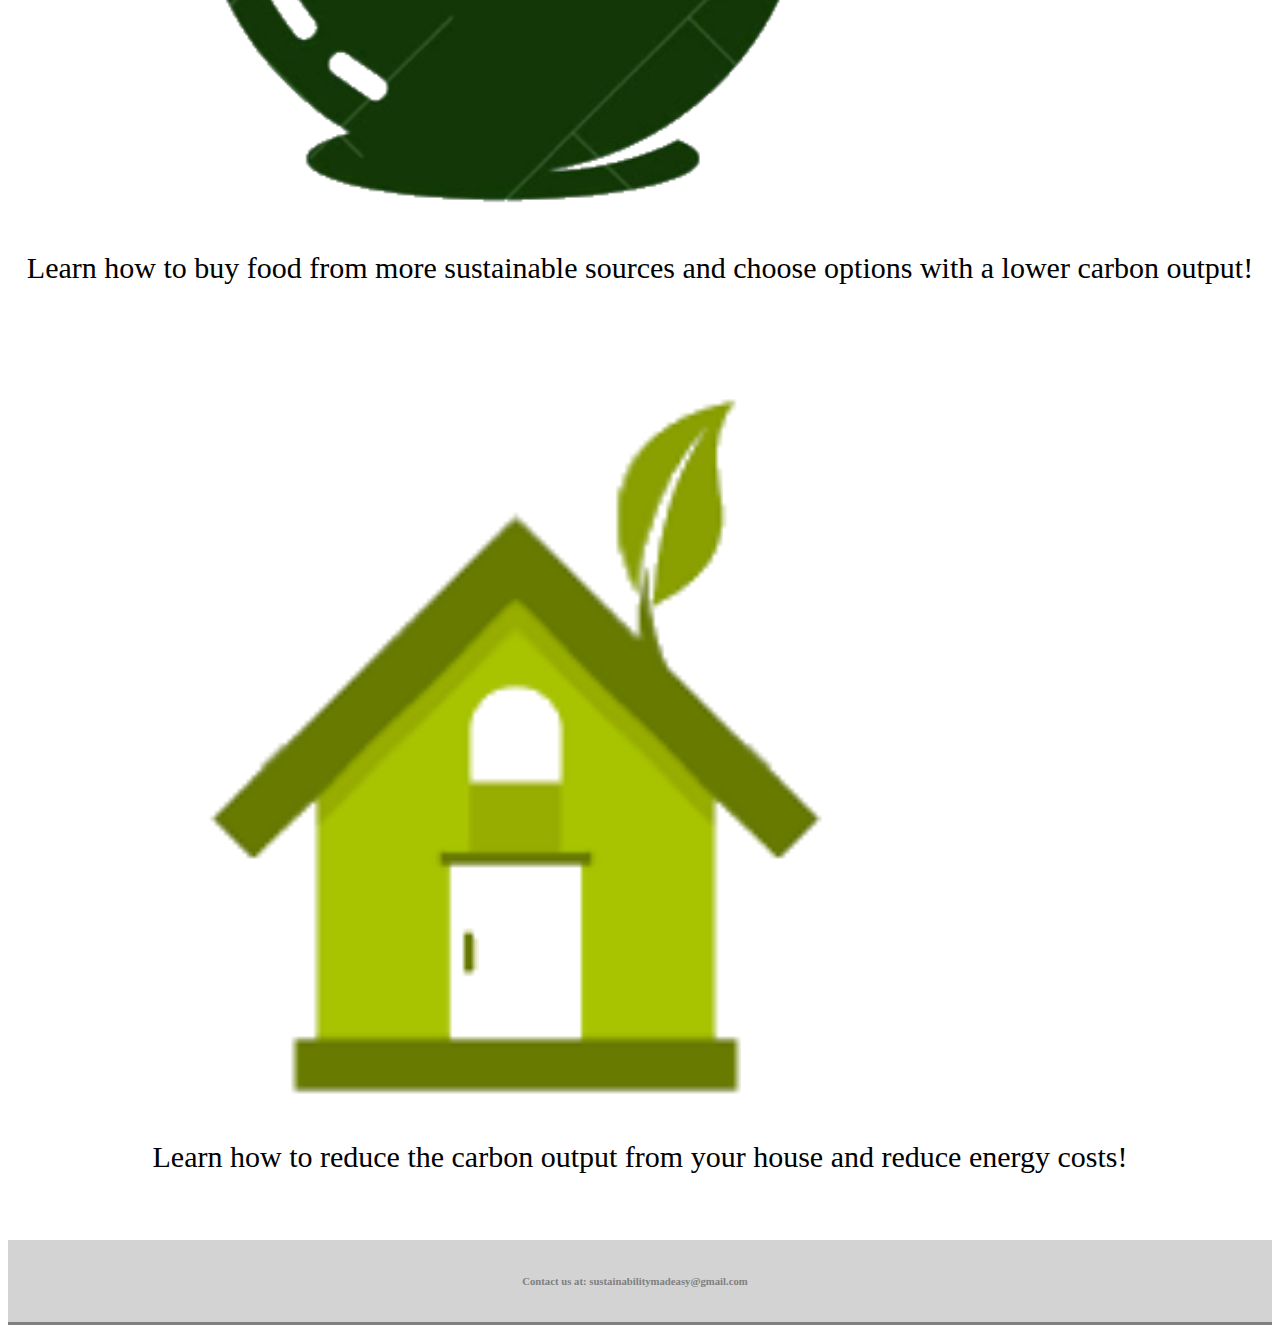
==== commit b8299c71: "Index" ====
--- a/index.html
+++ b/index.html
@@ -47,7 +47,7 @@
 
     <p class="paragraph-desc" align="center">
         Felicity and Sophie are students from the University of Bristol. They
-    are particularly interested in simple, easy and yet effective solutions to climate change.
+    are particularly interested in simple and easy, yet effective solutions to climate change.
     This website was created to offer fellow students sustainable solutions to everyday activities, which
     can be easily carried out and yet will make a massive difference.
     </p>
